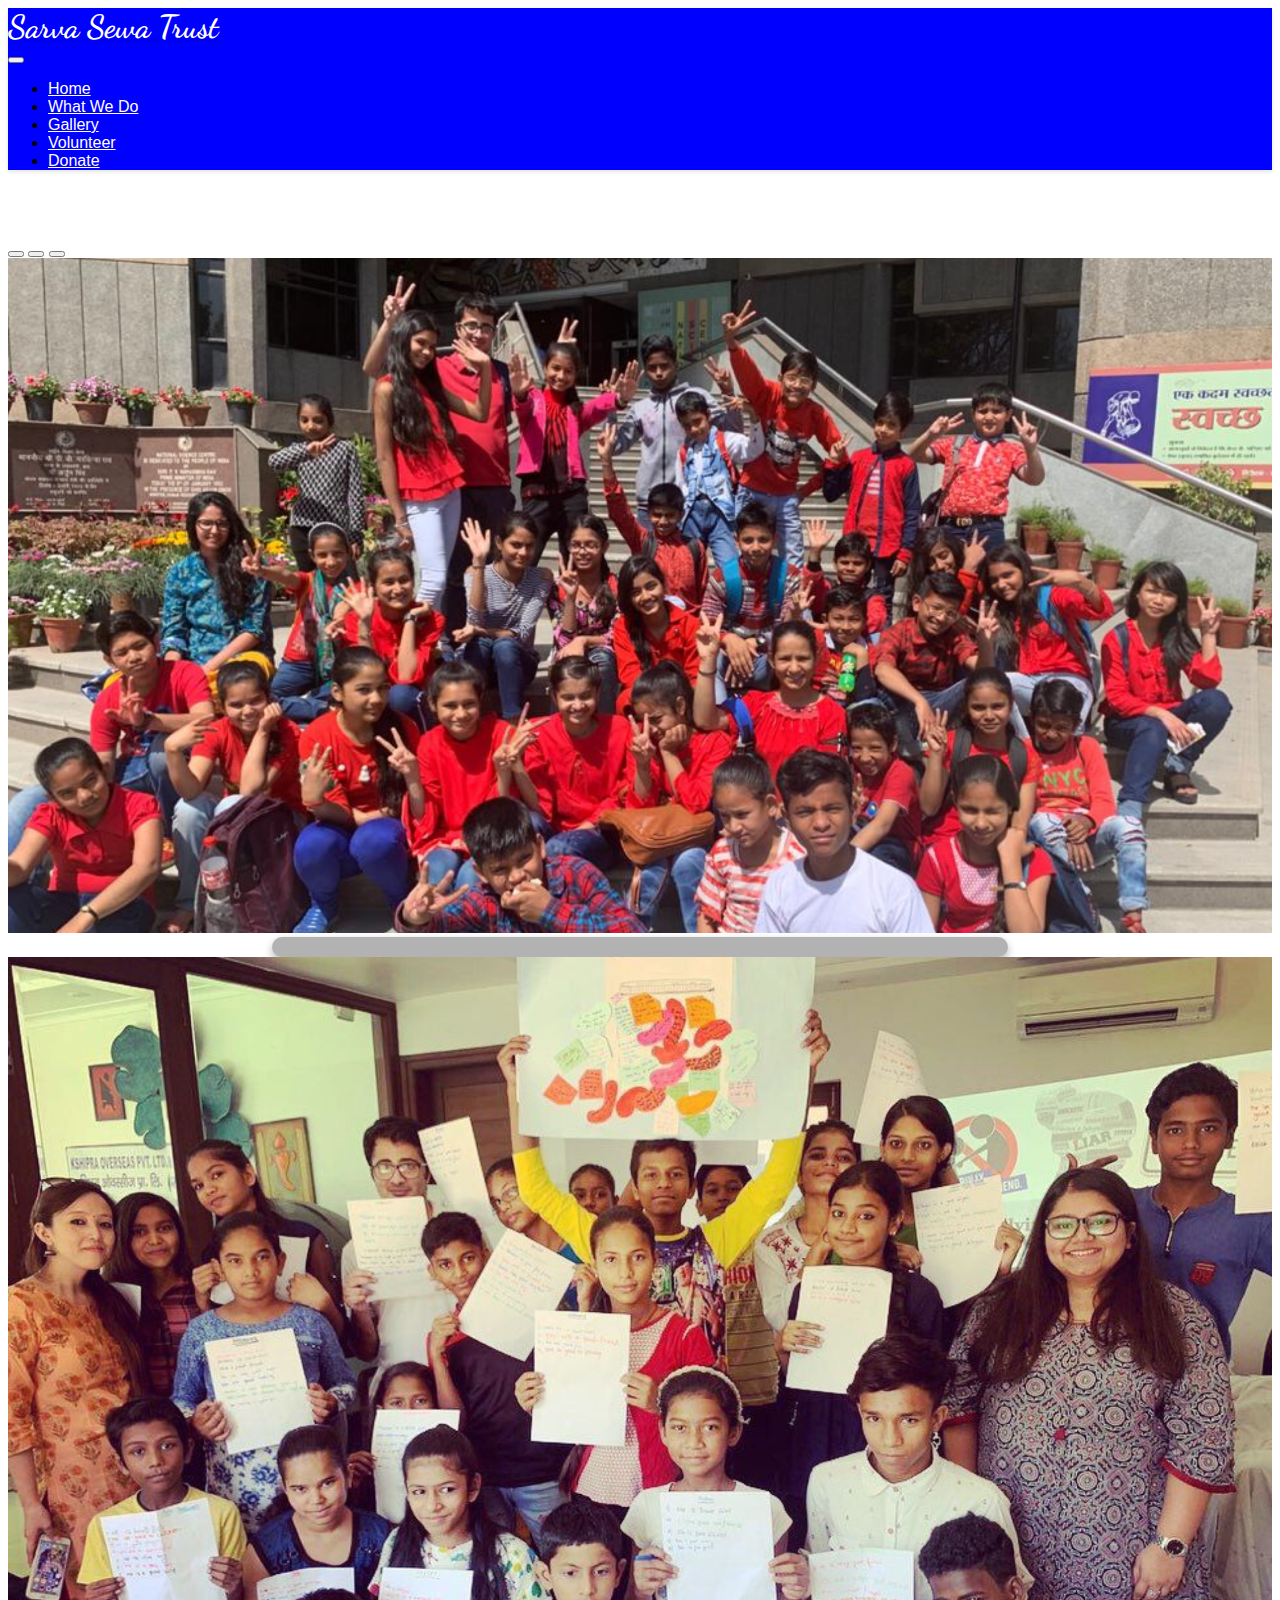
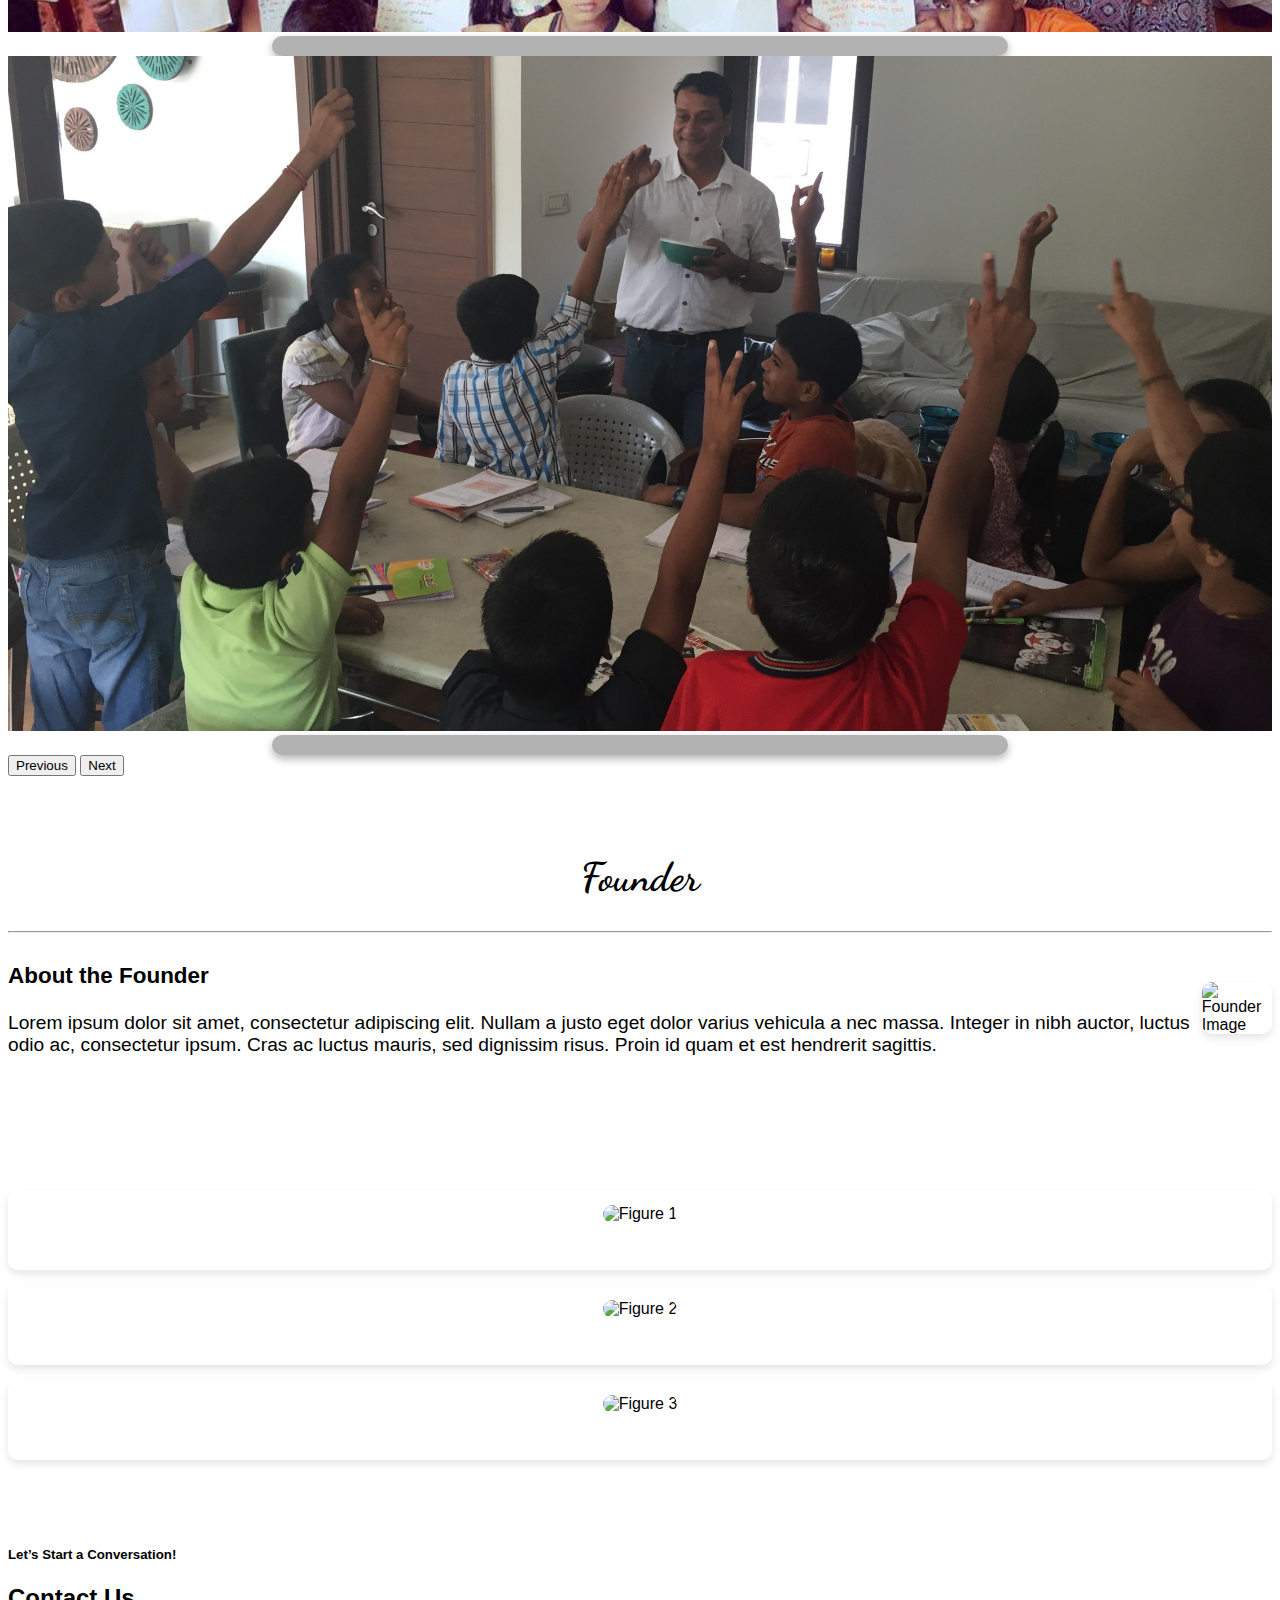
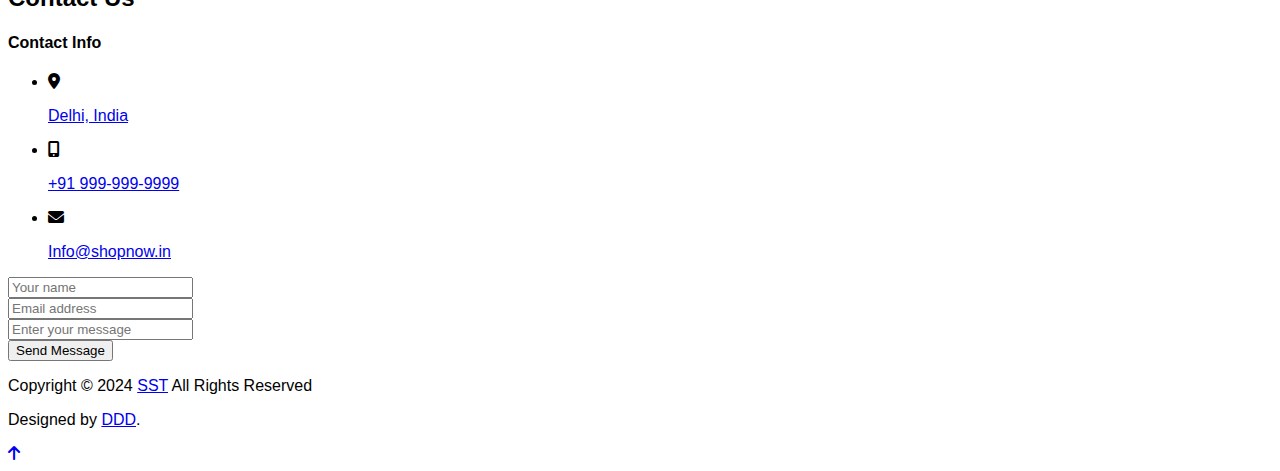
==== index.html @ 35d3084a "Add files via upload" ====
<!DOCTYPE html>
<html lang="en">
<head>
    <meta charset="UTF-8">
    <meta name="viewport" content="width=device-width, initial-scale=1.0">
    <meta name="Author" content="Disha Malhotra">
    <meta name="Description" content="Sarva Sewa Trust">
    <link href="https://cdn.jsdelivr.net/npm/bootstrap@5.0.2/dist/css/bootstrap.min.css" rel="stylesheet" integrity="sha384-EVSTQN3/azprG1Anm3QDgpJLIm9Nao0Yz1ztcQTwFspd3yD65VohhpuuCOmLASjC" crossorigin="anonymous">
    <link rel="preconnect" href="https://fonts.googleapis.com">
    <link rel="preconnect" href="https://fonts.gstatic.com" crossorigin>
    <link rel="stylesheet" href="https://cdnjs.cloudflare.com/ajax/libs/themify-icons/0.1.2/css/themify-icons.css">
    <link rel="stylesheet" href="https://cdnjs.cloudflare.com/ajax/libs/font-awesome/5.15.3/css/all.min.css" integrity="sha512-fS6q2qZYD5p0eE2LnSQqYQlHoB+uvCz+yal0Xb3fFDTjLJZ2HQsJQ76v2ERdkB+NO/mhGbhUQZm6pcTbUfF7tQ==" crossorigin="anonymous" referrerpolicy="no-referrer" />    
    <link href="https://fonts.googleapis.com/css2?family=Dancing+Script:wght@400..700&display=swap" rel="stylesheet">
    <link rel="stylesheet" href="https://cdn.jsdelivr.net/npm/@fortawesome/fontawesome-free@6.4.2/css/fontawesome.min.css" integrity="sha384-BY+fdrpOd3gfeRvTSMT+VUZmA728cfF9Z2G42xpaRkUGu2i3DyzpTURDo5A6CaLK" crossorigin="anonymous">
    <link rel="stylesheet" href="https://cdnjs.cloudflare.com/ajax/libs/font-awesome/5.15.3/css/all.min.css">
    <link rel="stylesheet" href="https://cdnjs.cloudflare.com/ajax/libs/font-awesome/6.0.0-beta3/css/all.min.css">
    <link rel="stylesheet" href="style.css">
    <title>Sarva Sewa Trust</title>
</head>
<body>
    <header>
        <!--Navbar-->
        <nav class="navbar navbar-expand-lg navbar-primary bg-primary px-4 border-bottom fixed-top" id="navbar">
            <div class="container-fluid">
                <a class="navbar-brand fs-3" href="#"><h1 class="text-light">Sarva Sewa Trust</h1></a>
                <button class="navbar-toggler" type="button" data-bs-toggle="collapse" data-bs-target="#navbarSupportedContent" aria-controls="navbarSupportedContent" aria-expanded="false" aria-label="Toggle navigation">
                    <span class="navbar-toggler-icon
                    "></span>
                </button>
                <div class="collapse navbar-collapse" id="navbarSupportedContent">
                    <ul class="navbar-nav ms-auto mb-2 mb-lg-0 fs-5 text-center">
                        <li class="nav-item">
                            <a class="nav-link active text-primary" aria-current="page" href="#home">Home</a>
                        </li>
                        <li class="nav-item">
                            <a class="nav-link" href="our_work.html">What We Do</a>
                        </li>
                        <li class="nav-item">
                            <a class="nav-link" href="#gallery">Gallery</a>
                        </li>
                        <li class="nav-item">
                            <a class="nav-link" href="#volunteer">Volunteer</a>
                        </li>
                        <li class="nav-item">
                            <a class="nav-link" href="#Doante">Donate</a>
                        </li>
                    </ul>
                </div>
            </div>
        </nav>
        <!--Carousel-->
        <div id="carouselExampleDark" class="carousel carousel-dark slide" data-bs-ride="carousel">
            <div class="carousel-indicators">
                <button type="button" data-bs-target="#carouselExampleDark" data-bs-slide-to="0" class="active" aria-current="true" aria-label="Slide 1"></button>
                <button type="button" data-bs-target="#carouselExampleDark" data-bs-slide-to="1" aria-label="Slide 2"></button>
                <button type="button" data-bs-target="#carouselExampleDark" data-bs-slide-to="2" aria-label="Slide 3"></button>
            </div>
            <div class="carousel-inner">
                <div class="carousel-item active" data-bs-interval="1000">
                    <img src="home/banner1.png" class="d-block w-100" alt="...">
                    <div class="carousel-caption d-none d-md-block">
                        <!-- <h5 class="text fs-3">Rathore Sexy</h5>
                        <p class="text fs-3">Lorem ipsum dolor sit amet consectetur adipisicing elit. Incidunt libero ad magni eius rem omnis non labore qui delectus tenetur ex, tempore ea quis nam perferendis, maxime officia ducimus doloremque!</span>!</p> -->
                    </div>
                </div>
                <div class="carousel-item" data-bs-interval="2000">
                    <img src="home//banner2.png" class="d-block w-100 banner2" alt="...">
                    <div class="carousel-caption d-none d-md-block">
                        <!-- <h5 class="text fs-3">Dhiman the artist</h5>
                        <p class="text fs-3">Lorem, ipsum dolor sit amet consectetur adipisicing elit. Fugiat necessitatibus nesciunt vero porro ipsum, eius earum quibusdam voluptas quo sunt maiores voluptatibus quaerat perferendis obcaecati vel, doloribus accusantium deserunt placeat.</span>!</p> -->
                    </div>
                </div>
                <div class="carousel-item">
                    <img src="home/banner3.png" class="d-block w-100" alt="...">
                    <div class="carousel-caption d-none d-md-block">
                        <!-- <h5 class="text fs-3">Malhotra the Musician</h5>
                        <p class="text fs-3">Lorem ipsum dolor sit amet, consectetur adipisicing elit. Illo provident soluta similique aspernatur in deserunt natus rerum totam ipsa impedit repudiandae porro, at aliquam voluptatibus, itaque repellendus reprehenderit dolor numquam.</span>!</p> -->
                    </div>
                </div>
            </div>
            <button class="carousel-control-prev" type="button" data-bs-target="#carouselExampleDark" data-bs-slide="prev">
                <span class="carousel-control-prev-icon" aria-hidden="true"></span>
                <span class="visually-hidden">Previous</span>
            </button>
            <button class="carousel-control-next" type="button" data-bs-target="#carouselExampleDark" data-bs-slide="next">
                <span class="carousel-control-next-icon" aria-hidden="true"></span>
                <span class="visually-hidden">Next</span>
            </button>
        </div>
    </header>
    <main>
        <div class="container founder-section">
            <h1>Founder</h1>
            <hr>
            <div class="row content">
                <div class="col-md-6 text">
                    <h3>About the Founder</h3>
                    <p>Lorem ipsum dolor sit amet, consectetur adipiscing elit. Nullam a justo eget dolor varius vehicula a nec massa. Integer in nibh auctor, luctus odio ac, consectetur ipsum. Cras ac luctus mauris, sed dignissim risus. Proin id quam et est hendrerit sagittis.</p>
                </div>
                <div class="col-md-6">
                    <img src="https://via.placeholder.com/250" alt="Founder Image">
                </div>
            </div>
        </div>
        <!--3 grid-->
        <section class="figure-section">
            <div class="container figure-grid">
                <div class="row">
                    <div class="col-md-4">
                        <div class="figure-card bg-primary">
                            <div class="figure">
                                <img src="https://via.placeholder.com/300" alt="Figure 1">
                                <figcaption class="figure-caption text-light">Figure 1 Caption</figcaption>
                            </div>
                        </div>
                    </div>
                    <div class="col-md-4">
                        <div class="figure-card bg-primary">
                            <div class="figure">
                                <img src="https://via.placeholder.com/300" alt="Figure 2">
                                <figcaption class="figure-caption text-light">Figure 2 Caption</figcaption>
                            </div>
                        </div>
                    </div>
                    <div class="col-md-4">
                        <div class="figure-card bg-primary">
                            <div class="figure">
                                <img src="https://via.placeholder.com/300" alt="Figure 3">
                                <figcaption class="figure-caption text-light">Figure 3 Caption</figcaption>
                            </div>
                        </div>
                    </div>
                </div>
            </div>
        </section>
    

















































<!-- Contact section -->
<section id="contact">
    <div class="contact">
      <div class="container">
        <div class="mb-5 text-center">
            <h5>Let’s Start a Conversation!</h5>
            <h2 class="fw-bold">Contact Us</h2>
        </div>

        <div class="row">
          <div class="col-lg-5 col-md-5">
              <h4 class="fw-bold mb-3">Contact Info</h4>
              <ul class="info list-unstyled">
                <li class="d-flex align-items-center">
                    <span class="pe-3"><i class="fas fa-map-marker-alt"></i></span>
                    <p><a href="#">Delhi, India</a></p>
                </li>
                <li class="d-flex align-items-center">
                    <span class="pe-3"><i class="fas fa-mobile-alt"></i></span>
                    <p><a href="#">+91 999-999-9999</a></p>
                </li>
                <li class="d-flex align-items-center">
                    <span class="pe-3"><i class="fas fa-envelope"></i></span>
                    <p><a href="#">Info@shopnow.in</a></p>
                </li>
            </ul>            
          </div>
          <div class="col-lg-7 col-md-7 pt-lg-0 pt-md-0 pt-4">
            <form>
                <div class="row">
                    <div class="col-md-6">
                      <div class="form-group">
                          <input type="text" class="form-control" name="name" id="name" placeholder="Your name">
                      </div>
                    </div>
                    <div class="col-md-6">
                      <div class="form-group">
                          <input type="email" class="form-control" name="email" id="email" placeholder="Email address">
                      </div>
                    </div>
                    <div class="col-md-12">
                      <div class="form-group">
                          <input class="textarea" name="message" cols="30" rows="4" id="message" placeholder="Enter your message">
                      </div>
                    </div>
                    <div class="col-md-12"> 
                      <button class="btn btn-primary"><span class="ti-rocket pe-2 fs-5"></span> Send Message</button>
                    </div>
                </div>
            </form>
          </div>
        </div>
      </div>
    </div>
  </section>
    </main>
    <footer>
            <div class="p-3 copyright">
              <div class="container">
                <div class="row align-items-center">
                  <div class="col-12 col-lg-6 p-1 p-lg-3 text-center text-lg-start">
                      <p class="my-0">Copyright © 2024 <a href="#">SST</a> All Rights Reserved</p>
                  </div>
                  <div class="col-12 col-lg-6 p-1 p-lg-3 text-center text-lg-end">
                      <p>Designed by <a href="https://www.linkedin.com/in/disha-malhotra-b72162285" target=" _blank">DDD</a>.</p>
                  </div>
                </div>
              </div>
            </div>
    </footer>
          <div id="scrollUp" title="Scroll To Top">
            <a href="#home"><span class="fas fa-arrow-up fs-4 text-white"></span></a>
        </div>
        
        
            <script src="https://cdn.jsdelivr.net/npm/@popperjs/core@2.9.2/dist/umd/popper.min.js" integrity="sha384-IQsoLXl5PILFhosVNubq5LC7Qb9DXgDA9i+tQ8Zj3iwWAwPtgFTxbJ8NT4GN1R8p" crossorigin="anonymous"></script>
            <script src="https://cdn.jsdelivr.net/npm/bootstrap@5.0.2/dist/js/bootstrap.min.js" integrity="sha384-cVKIPhGWiC2Al4u+LWgxfKTRIcfu0JTxR+EQDz/bgldoEyl4H0zUF0QKbrJ0EcQF" crossorigin="anonymous"></script>
            <script src="main.js"></script>
    
</body>
</html>
---- style.css ----
h1{
    font-family: "Dancing Script", cursive;
}













body {
    font-family: Arial, sans-serif;
}

.navbar {
    background-color: blue;
    box-shadow: 0 2px 4px rgba(0, 0, 0, 0.1); 
}

.navbar-brand h1 {
    margin: 0;
    color: white;
}

.navbar-nav .nav-link {
    color: white !important;
}

.navbar-nav .nav-link:hover {
    color: rgba(255, 255, 255, 0.8) !important;
    transition: color 0.3s;
}

.navbar-toggler-icon {
    background-image: url("data:image/svg+xml;charset=utf8,%3Csvg viewBox='0 0 30 30' xmlns='http://www.w3.org/2000/svg'%3E%3Cpath stroke='rgba%28255, 255, 255, 1%29' stroke-width='2' stroke-linecap='round' stroke-miterlimit='10' d='M4 7h22M4 15h22M4 23h22'/%3E%3C/svg%3E");
}

#carouselExampleDark {
    margin-top: 70px; 
}

.carousel-item img {
    object-fit: cover;
    object-position: top; 
    width: 100%;
    height: auto; 
    max-height: 75vh; 
}

.carousel-caption {
    display: flex;
    justify-content: center;
    align-items: center;
    text-align: center;
    max-width: 55%;
    margin: 0 auto;
    background: rgba(0, 0, 0, 0.3);
    padding: 10px 20px;
    border-radius: 10px;
    box-shadow: 0 4px 8px rgba(0, 0, 0, 0.3);
}

.carousel-item h5, .carousel-item p {
    font-weight: 600;
}

.carousel-item p span {
    font-weight: 700;
}
:root {
    --bg-primary: #007bff; 
    --bg-primary-dark: #0056b3; 
    --text-white: #ffffff;
    --text-black: #000000;
    --text-gray: #6c757d;
    --text-danger: #dc3545;
    --bg-danger: #dc3545;
}
.founder-section {
    padding: 50px 0;
}

.founder-section h1 {
    text-align: center;
    margin-bottom: 30px;
    font-size: 2.5rem;
}

.founder-section .content {
    display: flex;
    align-items: center;
}

.founder-section .content img {
    width: 100%;
    border-radius: 10px;
    box-shadow: 0 4px 8px rgba(0, 0, 0, 0.1);
}

.founder-section .content .text {
    font-size: 1.2rem;
}

@media (max-width: 768px) {
    .founder-section .content {
        flex-direction: column;
    }

    .founder-section .content img {
        margin-bottom: 20px;
    }
}



.figure-grid {
    padding: 50px 0;
}

.figure-card {
    border-radius: 10px;
    padding: 15px;
    margin: 15px 0;
    box-shadow: 0 4px 8px rgba(0, 0, 0, 0.1);
    text-align: center;
}

.figure img {
    width: 100%;
    height: auto;
    border-radius: 10px;
    align-items: center;
}

.figure-caption {
    color: white;
    
    font-size: 1.2rem;
    margin-top: 10px;
}

@media (max-width: 768px) {
    .figure-card {
        margin: 10px 0;
        padding: 10px;
    }



































.contact {
    padding: 4rem 0;
    background-color: #f7f7f7; 
    border-radius: 0.5rem; 
    box-shadow: 0 0 10px rgba(0, 0, 0, 0.1); 
}

.contact .info li {
    display: flex;
    align-items: center;
    margin-bottom: 1.5rem;
}

.contact .info li span {
    color: var(--text-black);
    font-size: 1.5rem; 
    margin-right: 0.75rem;
}

.contact .info li p a {
    font-size: 1rem;
    display: inline-block;
    color: var(--text-black);
    text-decoration: none;
}

.contact .info li p a:hover {
    text-decoration: underline; 
}

.contact .form-group {
    margin-bottom: 1.5rem;
}

.contact .form-control {
    height: 3.75rem;
    padding: 0.375rem 1.1875rem;
    border: none;
    font-size: 1rem;
    
    box-shadow: 0 0.1875rem 1.25rem 0 rgb(0 0 0 / 12%);
    border-radius: 0.25rem; 
}

.contact .form-control:focus {
    outline: none;
    box-shadow: 0 0.1875rem 1.25rem 0 rgba(0, 0, 0, 0.2); 
}

.contact .textarea {
    width: 100%;
    height: 6rem; 
    border-radius: 0.25rem;
    padding: 0.75rem 1.1875rem;
    border: none;
    font-size: 1rem;
    margin-top: 0.3125rem;
    box-shadow: 0 0.1875rem 1.25rem 0 rgb(0 0 0 / 12%);
}

.contact .textarea:focus {
    outline: none;
    box-shadow: 0 0.1875rem 1.25rem 0 rgba(0, 0, 0, 0.2); 
}

.contact .btn {
    display: flex;
    align-items: center;
    justify-content: center;
    padding: 0.75rem 1.5rem;
    font-size: 1rem;
    font-weight: 600;
    text-transform: uppercase;
    border-radius: 0.25rem;
    transition: background-color 0.3s, box-shadow 0.3s;
}

.contact .btn:hover {
    background-color: #2323c8; 
    box-shadow: 0 0.25rem 1.25rem 0 rgba(0, 0, 0, 0.15); 
}

.contact h5, .contact h2 {
    color: #333; 
}

.contact .info li span {
    color: #333; 
}

.contact .info li span.ti-location-pin::before {
    content: "\e822"; 
    font-family: "Themify"; 
}

.contact .info li span.ti-mobile::before {
    content: "\e843"; 
    font-family: "Themify"; 
}

.contact .info li span.ti-envelope::before {
    content: "\e818"; 
    font-family: "Themify"; 
}

.copyright {
    background: var(--bg-primary);
}

.copyright p, .copyright a {
    color: var(--text-white);
}

#scrollUp {
    position: fixed;
    right: 2%;
    bottom: 3%;
    height: 2.813rem;
    width: 2.5rem;
    border-radius: 0.25rem;
    text-align: center;
    cursor: pointer;
    z-index: 500;
    display: none;
    transition: all 0.4s ease-in-out 0s;
    background: var(--bg-primary);
}

#scrollUp span {
    line-height: 2.625rem;
    color: white;
}

#scrollUp.scrollActive {
    display: block;
    color: white;
}

@media (max-width: 1030px) {
    .home .home-banner-1,
    .home .home-banner-2 {
        background-position: 65% center;
        min-height: 550px;
    }

    .home .home-banner .home-banner-text {
        transform: translate(-80%, -50%);
    } 
}

@media (max-width: 991px) {
    .home .home-banner .home-banner-text {
        transform: translate(-66%, -50%);
    }
}

@media (max-width: 767px) {
    .home .home-banner-1,
    .home .home-banner-2 {
        background-position: 50% center;
        min-height: 450px;
    }

    .home .home-banner .home-banner-text {
        text-align: center;
        width: 100%;
        transform: translate(-50%, -50%);
    }

    .home .home-banner .home-banner-text h1 {
        font-size: 3rem;
    }

    .home .home-banner .home-banner-text h2 {
        font-size: 1.2rem;
    }

    .home .home-banner .home-banner-text .btn-danger {
        padding: 0.5rem 1.5rem;
    }

    .home .slider-icon {
        font-size: 2rem;
    }
}

@media (max-width: 330px) {
    .home .home-banner .home-banner-text h2 {
        font-size: 1rem;
    }
}
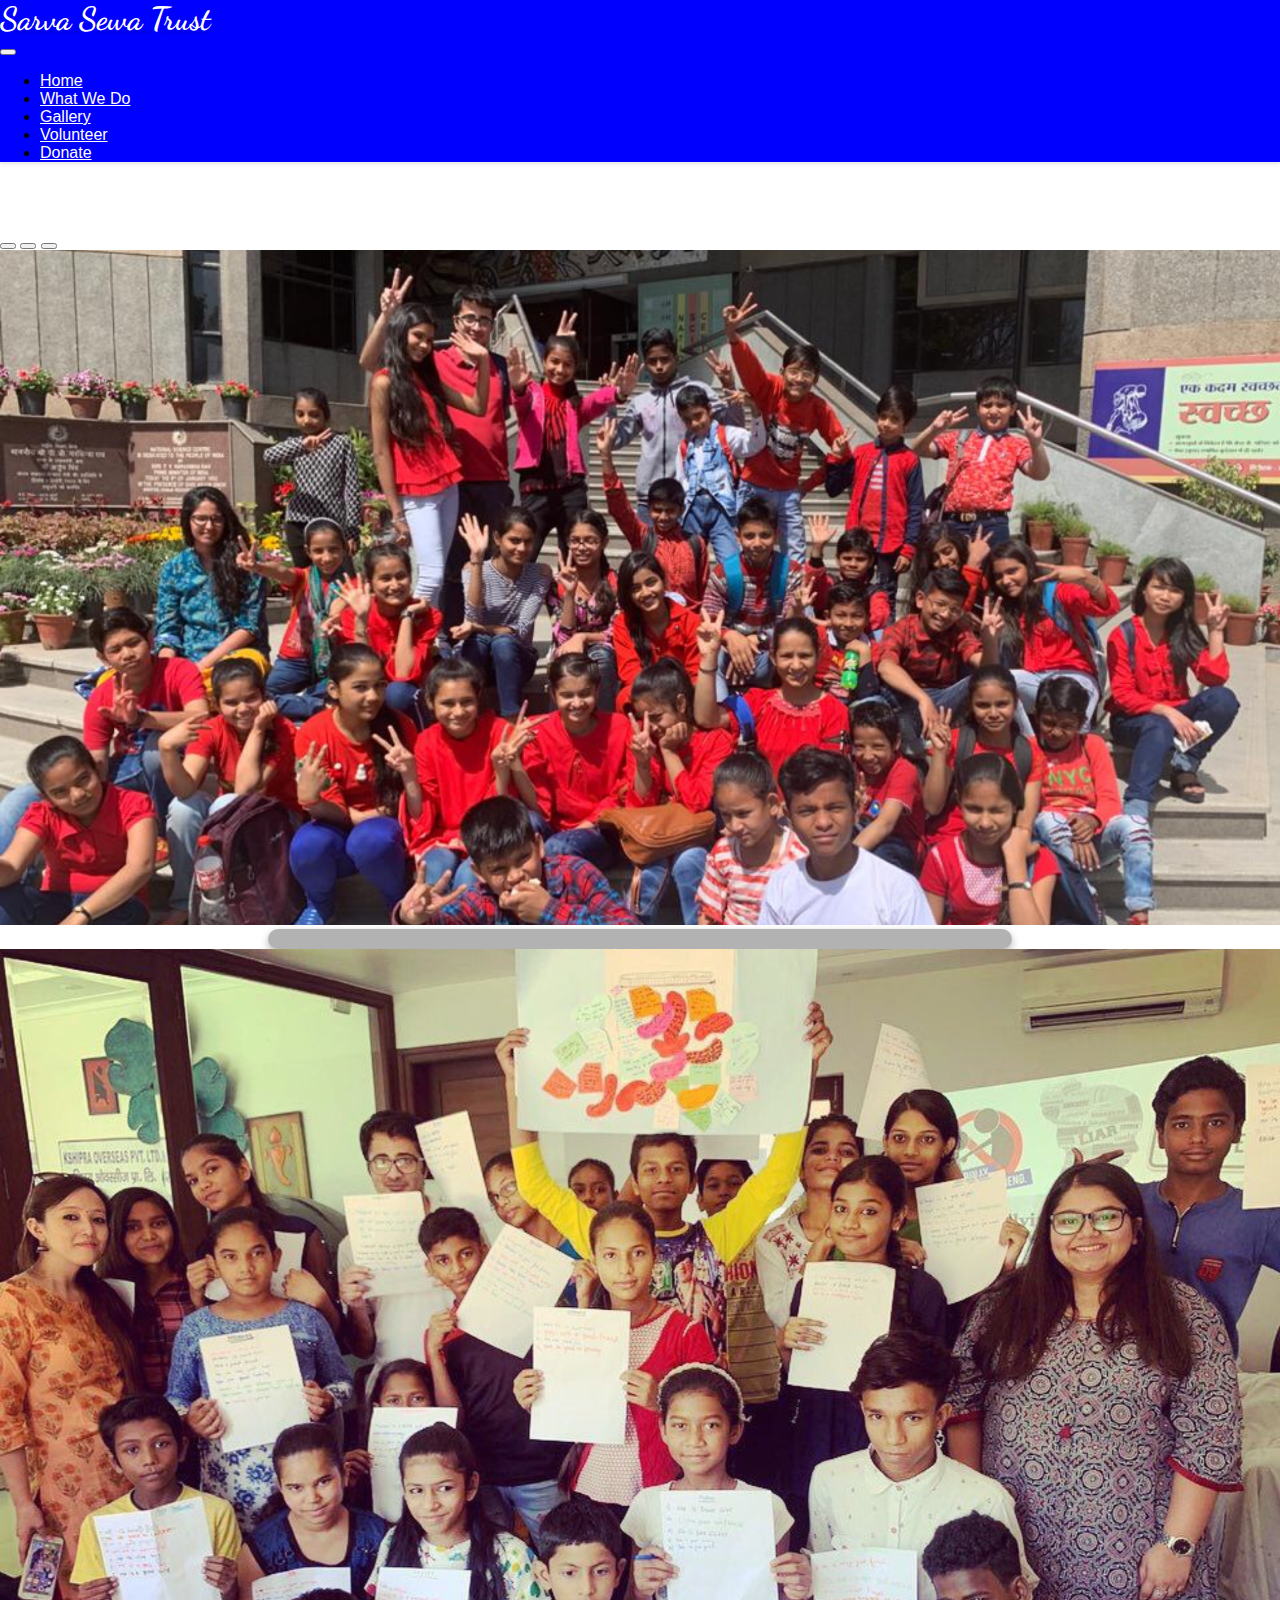
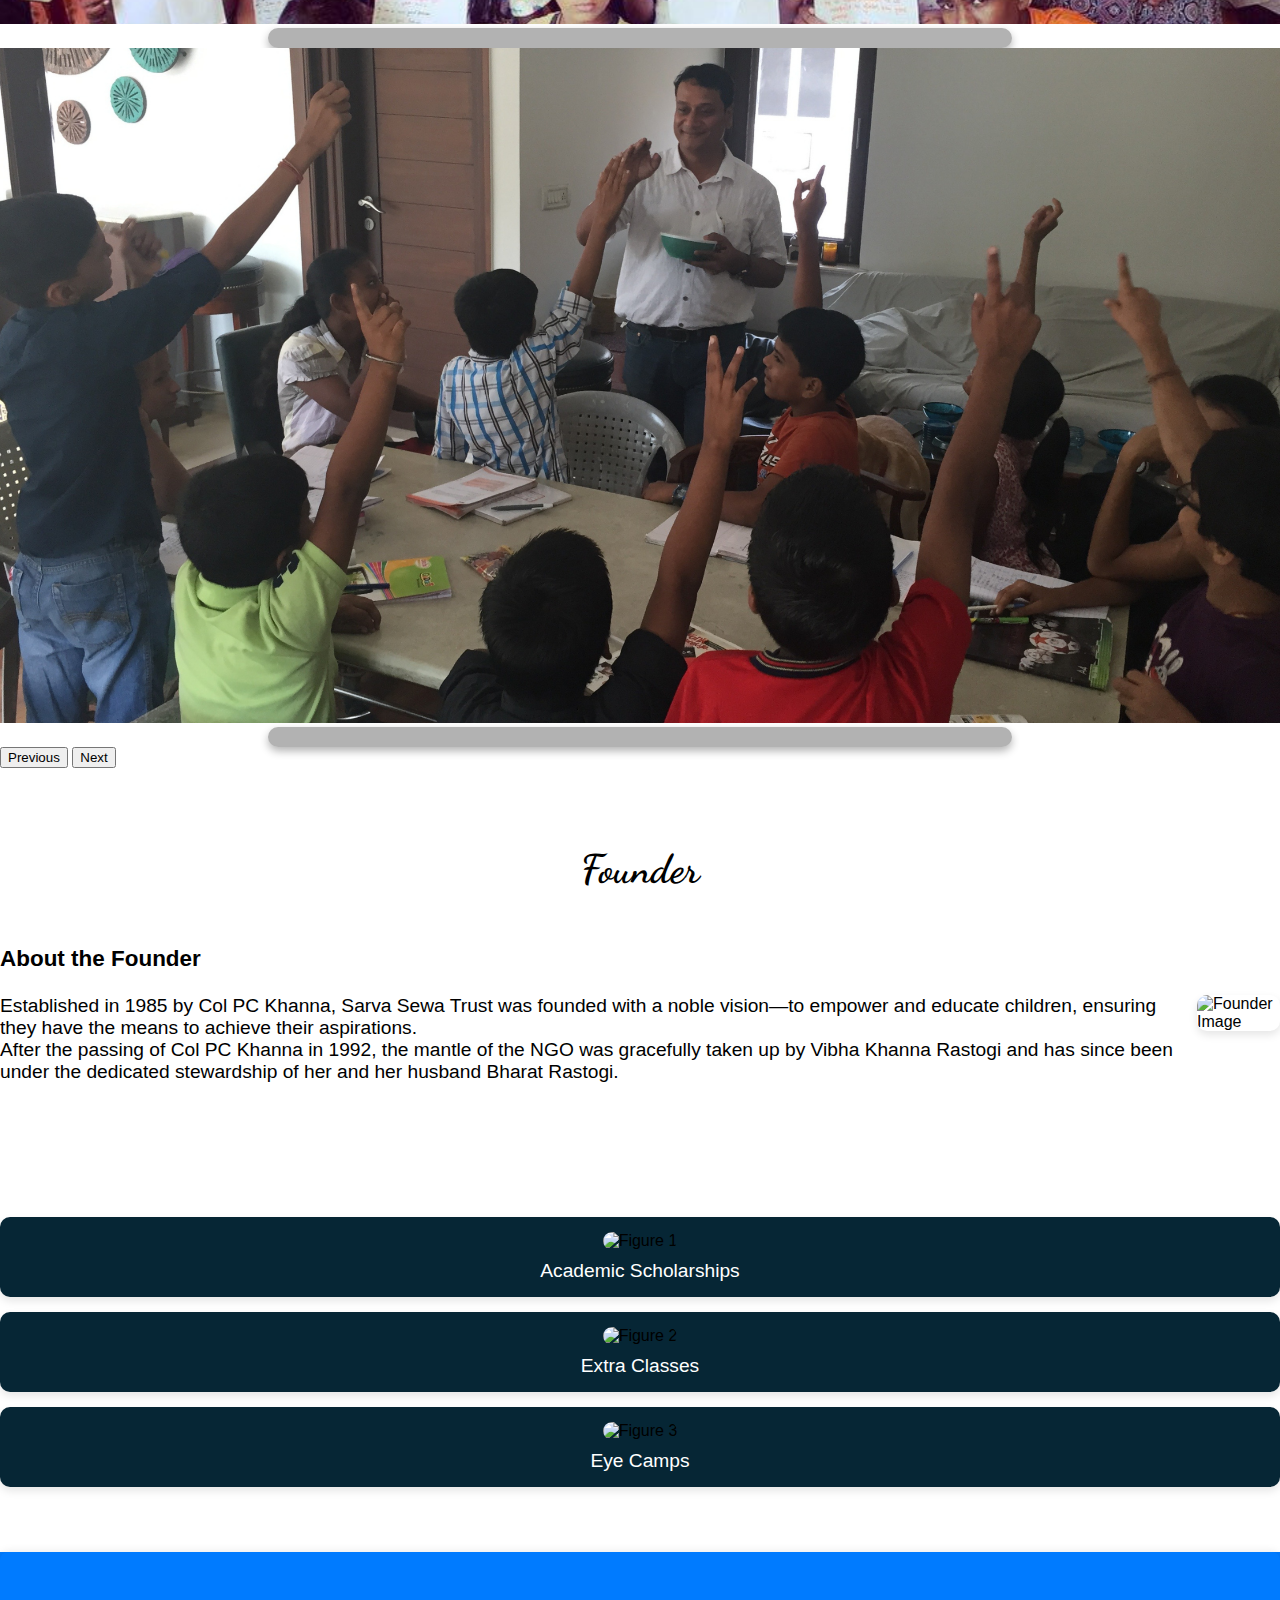
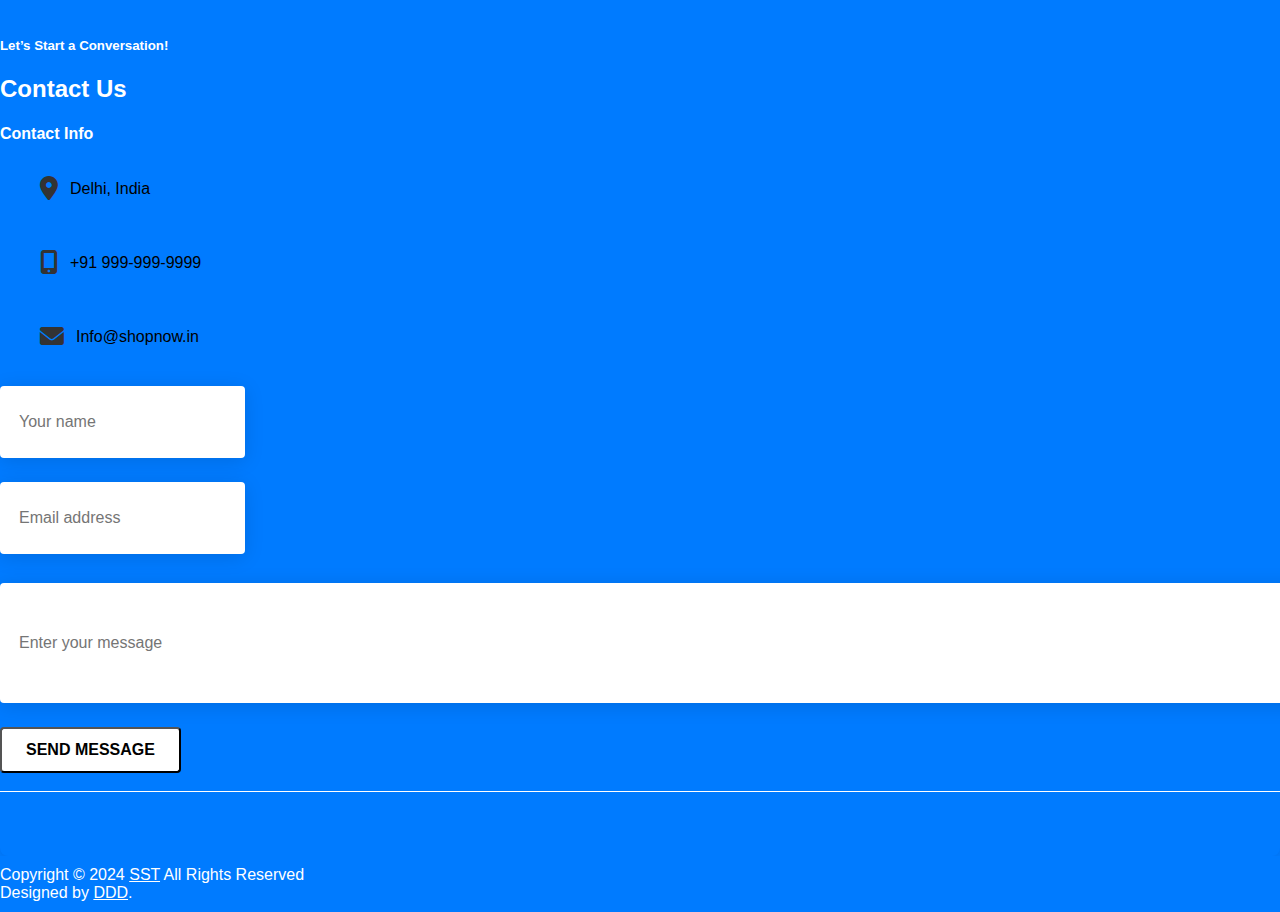
==== commit 4a81c912: "Add files via upload" ====
--- a/index.html
+++ b/index.html
@@ -95,8 +95,11 @@
             <div class="row content">
                 <div class="col-md-6 text">
                     <h3>About the Founder</h3>
-                    <p>Lorem ipsum dolor sit amet, consectetur adipiscing elit. Nullam a justo eget dolor varius vehicula a nec massa. Integer in nibh auctor, luctus odio ac, consectetur ipsum. Cras ac luctus mauris, sed dignissim risus. Proin id quam et est hendrerit sagittis.</p>
-                </div>
+                    <p>
+                       
+Established in 1985 by Col PC Khanna, Sarva Sewa Trust was founded with a noble vision—to empower and educate children, ensuring they have the means to achieve their aspirations.<br>
+ After the passing of Col PC Khanna in 1992, the mantle of the NGO was gracefully taken up by Vibha Khanna Rastogi and has since been under the dedicated stewardship of her and her husband Bharat Rastogi.
+</div>
                 <div class="col-md-6">
                     <img src="https://via.placeholder.com/250" alt="Founder Image">
                 </div>
@@ -107,26 +110,26 @@
             <div class="container figure-grid">
                 <div class="row">
                     <div class="col-md-4">
-                        <div class="figure-card bg-primary">
+                        <div class="figure-card ">
                             <div class="figure">
                                 <img src="https://via.placeholder.com/300" alt="Figure 1">
-                                <figcaption class="figure-caption text-light">Figure 1 Caption</figcaption>
+                                <figcaption class="figure-caption text-light">Academic Scholarships</figcaption>
                             </div>
                         </div>
                     </div>
                     <div class="col-md-4">
-                        <div class="figure-card bg-primary">
+                        <div class="figure-card">
                             <div class="figure">
                                 <img src="https://via.placeholder.com/300" alt="Figure 2">
-                                <figcaption class="figure-caption text-light">Figure 2 Caption</figcaption>
+                                <figcaption class="figure-caption text-light">Extra Classes</figcaption>
                             </div>
                         </div>
                     </div>
                     <div class="col-md-4">
-                        <div class="figure-card bg-primary">
+                        <div class="figure-card ">
                             <div class="figure">
                                 <img src="https://via.placeholder.com/300" alt="Figure 3">
-                                <figcaption class="figure-caption text-light">Figure 3 Caption</figcaption>
+                                <figcaption class="figure-caption text-light">Eye Camps</figcaption>
                             </div>
                         </div>
                     </div>
@@ -172,87 +175,78 @@
 
 
 
-
-
-
-
-
-
-
-
-
-
-
 <!-- Contact section -->
-<section id="contact">
-    <div class="contact">
-      <div class="container">
-        <div class="mb-5 text-center">
-            <h5>Let’s Start a Conversation!</h5>
-            <h2 class="fw-bold">Contact Us</h2>
-        </div>
-
-        <div class="row">
-          <div class="col-lg-5 col-md-5">
-              <h4 class="fw-bold mb-3">Contact Info</h4>
-              <ul class="info list-unstyled">
-                <li class="d-flex align-items-center">
-                    <span class="pe-3"><i class="fas fa-map-marker-alt"></i></span>
-                    <p><a href="#">Delhi, India</a></p>
-                </li>
-                <li class="d-flex align-items-center">
-                    <span class="pe-3"><i class="fas fa-mobile-alt"></i></span>
-                    <p><a href="#">+91 999-999-9999</a></p>
-                </li>
-                <li class="d-flex align-items-center">
-                    <span class="pe-3"><i class="fas fa-envelope"></i></span>
-                    <p><a href="#">Info@shopnow.in</a></p>
-                </li>
-            </ul>            
-          </div>
-          <div class="col-lg-7 col-md-7 pt-lg-0 pt-md-0 pt-4">
-            <form>
-                <div class="row">
-                    <div class="col-md-6">
-                      <div class="form-group">
-                          <input type="text" class="form-control" name="name" id="name" placeholder="Your name">
-                      </div>
-                    </div>
-                    <div class="col-md-6">
-                      <div class="form-group">
-                          <input type="email" class="form-control" name="email" id="email" placeholder="Email address">
-                      </div>
-                    </div>
-                    <div class="col-md-12">
-                      <div class="form-group">
-                          <input class="textarea" name="message" cols="30" rows="4" id="message" placeholder="Enter your message">
-                      </div>
-                    </div>
-                    <div class="col-md-12"> 
-                      <button class="btn btn-primary"><span class="ti-rocket pe-2 fs-5"></span> Send Message</button>
-                    </div>
-                </div>
-            </form>
-          </div>
-        </div>
-      </div>
-    </div>
-  </section>
     </main>
     <footer>
+        <section id="contact">
+            <div class="contact">
+                <div class="container">
+                    <div class="mb-5 text-center">
+                        <h5>Let’s Start a Conversation!</h5>
+                        <h2 class="fw-bold">Contact Us</h2>
+                    </div>
+                    <div class="row">
+                        <div class="col-lg-5 col-md-5">
+                            <h4 class="fw-bold mb-3">Contact Info</h4>
+                            <ul class="info list-unstyled">
+                                <li class="d-flex align-items-center">
+                                    <span class="pe-3"><i class="fas fa-map-marker-alt"></i></span>
+                                    <p><a href="#">Delhi, India</a></p>
+                                </li>
+                                <li class="d-flex align-items-center">
+                                    <span class="pe-3"><i class="fas fa-mobile-alt"></i></span>
+                                    <p><a href="#">+91 999-999-9999</a></p>
+                                </li>
+                                <li class="d-flex align-items-center">
+                                    <span class="pe-3"><i class="fas fa-envelope"></i></span>
+                                    <p><a href="#">Info@shopnow.in</a></p>
+                                </li>
+                            </ul>
+                        </div>
+                        <div class="col-lg-7 col-md-7 pt-lg-0 pt-md-0 pt-4">
+                            <form>
+                                <div class="row">
+                                    <div class="col-md-6">
+                                        <div class="form-group">
+                                            <input type="text" class="form-control" name="name" id="name" placeholder="Your name">
+                                        </div>
+                                    </div>
+                                    <div class="col-md-6">
+                                        <div class="form-group">
+                                            <input type="email" class="form-control" name="email" id="email" placeholder="Email address">
+                                        </div>
+                                    </div>
+                                    <div class="col-md-12">
+                                        <div class="form-group">
+                                            <input class="textarea" name="message" cols="30" rows="4" id="message" placeholder="Enter your message">
+                                        </div>
+                                    </div>
+                                    <div class="col-md-12">
+                                        <button class="btn btn-primary"><span class="ti-rocket pe-2 fs-5"></span> Send Message</button>
+                                    </div>
+                                </div>
+                            </form>
+                        </div>
+                    </div><br>
+                    <!-- Horizontal Rule -->
+                    <hr class="footer-divider">
+                </div>
+            </div>
             <div class="p-3 copyright">
-              <div class="container">
-                <div class="row align-items-center">
-                  <div class="col-12 col-lg-6 p-1 p-lg-3 text-center text-lg-start">
-                      <p class="my-0">Copyright © 2024 <a href="#">SST</a> All Rights Reserved</p>
-                  </div>
-                  <div class="col-12 col-lg-6 p-1 p-lg-3 text-center text-lg-end">
-                      <p>Designed by <a href="https://www.linkedin.com/in/disha-malhotra-b72162285" target=" _blank">DDD</a>.</p>
-                  </div>
-                </div>
-              </div>
-            </div>
+                <div class="container">
+                    <div class="row align-items-center">
+                        <div class="col-12 col-lg-6 p-1 p-lg-3 text-center text-lg-start">
+                            <p class="my-0">Copyright © 2024 <a href="#">SST</a> All Rights Reserved</p>
+                        </div>
+                        <div class="col-12 col-lg-6 p-1 p-lg-3 text-center text-lg-end">
+                            <p>Designed by <a href="https://www.linkedin.com/in/disha-malhotra-b72162285" target="_blank">DDD</a>.</p>
+                        </div>
+                    </div>
+                </div>
+            </div>
+        </section>
     </footer>
+    
           <div id="scrollUp" title="Scroll To Top">
             <a href="#home"><span class="fas fa-arrow-up fs-4 text-white"></span></a>
         </div>
--- a/style.css
+++ b/style.css
@@ -1,28 +1,15 @@
 h1{
     font-family: "Dancing Script", cursive;
 }
-
-
-
-
-
-
-
-
-
-
-
-
-
 body {
     font-family: Arial, sans-serif;
+    margin: 0; /* Ensure no default margins on the body */
 }
 
 .navbar {
     background-color: blue;
     box-shadow: 0 2px 4px rgba(0, 0, 0, 0.1); 
 }
-
 .navbar-brand h1 {
     margin: 0;
     color: white;
@@ -73,6 +60,7 @@
 .carousel-item p span {
     font-weight: 700;
 }
+
 :root {
     --bg-primary: #007bff; 
     --bg-primary-dark: #0056b3; 
@@ -82,6 +70,7 @@
     --text-danger: #dc3545;
     --bg-danger: #dc3545;
 }
+
 .founder-section {
     padding: 50px 0;
 }
@@ -116,8 +105,6 @@
         margin-bottom: 20px;
     }
 }
-
-
 
 .figure-grid {
     padding: 50px 0;
@@ -129,6 +116,7 @@
     margin: 15px 0;
     box-shadow: 0 4px 8px rgba(0, 0, 0, 0.1);
     text-align: center;
+    background-color: #062635;
 }
 
 .figure img {
@@ -140,7 +128,6 @@
 
 .figure-caption {
     color: white;
-    
     font-size: 1.2rem;
     margin-top: 10px;
 }
@@ -150,46 +137,14 @@
         margin: 10px 0;
         padding: 10px;
     }
-
-
-
-
-
-
-
-
-
-
-
-
-
-
-
-
-
-
-
-
-
-
-
-
-
-
-
-
-
-
-
-
-
-
+}
 
 .contact {
     padding: 4rem 0;
-    background-color: #f7f7f7; 
+    background-color:#007bff; 
     border-radius: 0.5rem; 
     box-shadow: 0 0 10px rgba(0, 0, 0, 0.1); 
+    margin: 0; /* Remove any margin around the contact section */
 }
 
 .contact .info li {
@@ -224,7 +179,6 @@
     padding: 0.375rem 1.1875rem;
     border: none;
     font-size: 1rem;
-    
     box-shadow: 0 0.1875rem 1.25rem 0 rgb(0 0 0 / 12%);
     border-radius: 0.25rem; 
 }
@@ -263,12 +217,12 @@
 }
 
 .contact .btn:hover {
-    background-color: #2323c8; 
+    background-color: grey; 
     box-shadow: 0 0.25rem 1.25rem 0 rgba(0, 0, 0, 0.15); 
 }
 
 .contact h5, .contact h2 {
-    color: #333; 
+    color: #ffffff; 
 }
 
 .contact .info li span {
@@ -361,18 +315,199 @@
     .home .home-banner .home-banner-text h2 {
         font-size: 1.2rem;
     }
-
-    .home .home-banner .home-banner-text .btn-danger {
-        padding: 0.5rem 1.5rem;
-    }
-
-    .home .slider-icon {
-        font-size: 2rem;
-    }
-}
-
-@media (max-width: 330px) {
+}
+footer {
+    background-color: #007bff; 
+    color: white;
+    padding: 0; /* Remove extra padding */
+}
+
+.contact {
+    padding: 4rem 0;
+    background-color: #007bff;
+    border-radius: 0.5rem; 
+    box-shadow: 0 0 10px rgba(0, 0, 0, 0.1); 
+    margin: 0; /* Remove any margin around the contact section */
+}
+
+.contact .info li {
+    display: flex;
+    align-items: center;
+    margin-bottom: 1.5rem;
+}
+
+.contact .info li span {
+    color: var(--text-black);
+    font-size: 1.5rem; 
+    margin-right: 0.75rem;
+}
+
+.contact .info li p a {
+    font-size: 1rem;
+    display: inline-block;
+    color: var(--text-black);
+    text-decoration: none;
+}
+
+.contact .info li p a:hover {
+    text-decoration: underline; 
+}
+
+.contact .form-group {
+    margin-bottom: 1.5rem;
+}
+
+.contact .form-control {
+    height: 3.75rem;
+    padding: 0.375rem 1.1875rem;
+    border: none;
+    font-size: 1rem;
+    box-shadow: 0 0.1875rem 1.25rem 0 rgb(0 0 0 / 12%);
+    border-radius: 0.25rem; 
+}
+
+.contact .form-control:focus {
+    outline: none;
+    box-shadow: 0 0.1875rem 1.25rem 0 rgba(0, 0, 0, 0.2); 
+}
+
+.contact .textarea {
+    width: 100%;
+    height: 6rem; 
+    border-radius: 0.25rem;
+    padding: 0.75rem 1.1875rem;
+    border: none;
+    font-size: 1rem;
+    margin-top: 0.3125rem;
+    box-shadow: 0 0.1875rem 1.25rem 0 rgb(0 0 0 / 12%);
+}
+
+.contact .textarea:focus {
+    outline: none;
+    box-shadow: 0 0.1875rem 1.25rem 0 rgba(0, 0, 0, 0.2); 
+}
+
+.contact .btn {
+    display: flex;
+    background-color: white;
+    color: #000000;
+    align-items: center;
+    justify-content: center;
+    padding: 0.75rem 1.5rem;
+    font-size: 1rem;
+    font-weight: 600;
+    text-transform: uppercase;
+    border-radius: 0.25rem;
+    transition: background-color 0.3s, box-shadow 0.3s;
+}
+
+.contact .btn:hover {
+    background-color: rgb(52, 52, 218);
+    color: white; 
+    box-shadow: 0 0.25rem 1.25rem 0 rgba(0, 0, 0, 0.15); 
+}
+
+.contact h5, .contact h2 {
+    color: #ffffff; 
+}
+
+.contact .info li span {
+    color: #333; 
+}
+
+.contact .info li span.ti-location-pin::before {
+    content: "\e822"; 
+    font-family: "Themify"; 
+}
+
+.contact .info li span.ti-mobile::before {
+    content: "\e843"; 
+    font-family: "Themify"; 
+}
+
+.contact .info li span.ti-envelope::before {
+    content: "\e818"; 
+    font-family: "Themify"; 
+}
+
+.copyright {
+    background: var(--bg-primary);
+    padding: 10px 0; /* Adjust padding to minimize space */
+    margin: 0; /* Remove any margin around the copyright section */
+}
+
+.copyright p, .copyright a {
+    color: var(--text-white);
+    margin: 0; /* Remove any margin around text and links */
+}
+
+hr {
+    border: 0;
+    border-top: 1px solid #ffffff; /* Customize hr color if needed */
+    margin: 0; /* Remove extra margin */
+}
+
+#scrollUp {
+    position: fixed;
+    right: 2%;
+    bottom: 3%;
+    height: 2.813rem;
+    width: 2.5rem;
+    border-radius: 0.25rem;
+    text-align: center;
+    cursor: pointer;
+    z-index: 500;
+    display: none;
+    transition: all 0.4s ease-in-out 0s;
+    background: var(--bg-primary);
+}
+
+#scrollUp span {
+    line-height: 2.625rem;
+    color: white;
+}
+
+#scrollUp.scrollActive {
+    display: block;
+    color: white;
+}
+
+@media (max-width: 1030px) {
+    .home .home-banner-1,
+    .home .home-banner-2 {
+        background-position: 65% center;
+        min-height: 550px;
+    }
+
+    .home .home-banner .home-banner-text {
+        transform: translate(-80%, -50%);
+    } 
+}
+
+@media (max-width: 991px) {
+    .home .home-banner .home-banner-text {
+        transform: translate(-66%, -50%);
+    }
+}
+
+@media (max-width: 767px) {
+    .home .home-banner-1,
+    .home .home-banner-2 {
+        background-position: 50% center;
+        min-height: 450px;
+    }
+
+    .home .home-banner .home-banner-text {
+        text-align: center;
+        width: 100%;
+        transform: translate(-50%, -50%);
+    }
+
+    .home .home-banner .home-banner-text h1 {
+        font-size: 3rem;
+    }
+
     .home .home-banner .home-banner-text h2 {
-        font-size: 1rem;
-    }
-}
+        font-size: 1.2rem;
+    }
+}
